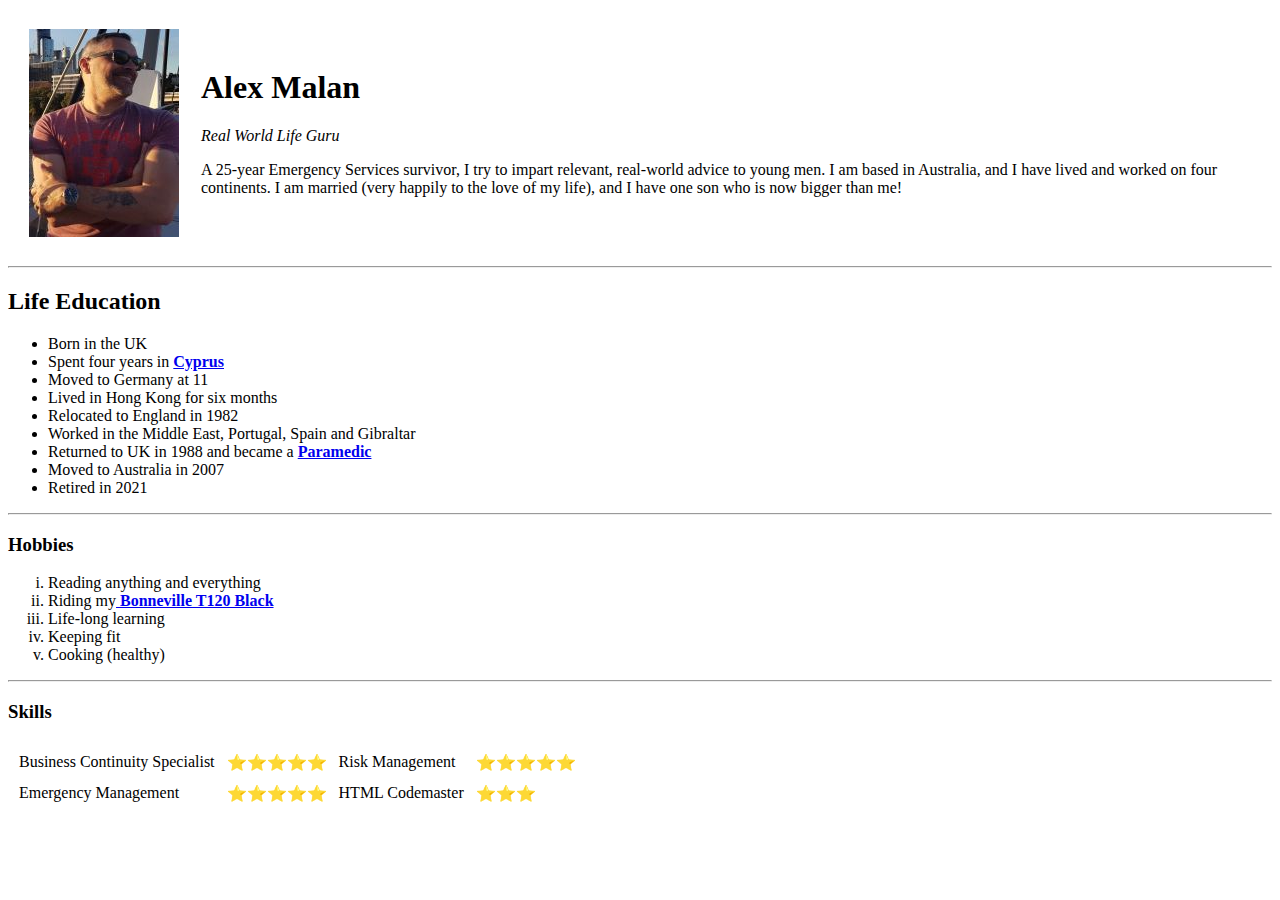
==== INDEX.html @ 03a3c000 "Added initial files for intial CV" ====
<!DOCTYPE.html>
<head>
    <meta charset="UTF-8">
    <title>Alex Malan - Words of Wisdom</title>
</head>

<body>
    <table cellspacing="20">
        <tr>
            <td><img src="am3.jpg" alt="Alex Profile Picture"></td>
            <td> <h1>Alex Malan</h1>
                <p><em>Real World Life Guru</em></p>
                <p>A 25-year Emergency Services survivor, I try to impart relevant, real-world advice to young men. I am based in Australia, and I have lived and worked on four continents. I am married (very happily to the love of my life), and I have one son who is now bigger than me!</p></td>
        </tr>
    </table>
    <hr>
    <h2>Life Education</h2> 
<ul>
    <li>Born in the UK</li>
    <li>Spent four years in <a href="https://en.wikipedia.org/wiki/Cyprus" ><Strong>Cyprus</Strong></a></li>
    <li>Moved to Germany at 11</li>
    <li>Lived in Hong Kong for six months</li>
    <li>Relocated to England in 1982</li>
    <li>Worked in the Middle East, Portugal, Spain and Gibraltar</li>
    <li>Returned to UK in 1988 and became a <a href="https://www.healthcareers.nhs.uk/explore-roles/allied-health-professionals/roles-allied-health-professions/roles-allied-health-professions/paramedic/paramedic"><strong>Paramedic</strong></a></li>
    <li>Moved to Australia in 2007
    <li>Retired in 2021
    </li>
</ul>
<hr>
<h3>Hobbies</h3>
<ol type="i">
    <li>Reading anything and everything</li>
    <li>Riding my<strong><a href="https://www.triumphmotorcycles.com.au/motorcycles/classic/bonneville-t120/t120-black-2023"> Bonneville T120 Black</a></strong></li>
    <li>Life-long learning</li>
    <li>Keeping fit</li>
    <li>Cooking (healthy)</li>
</ol>
<hr>
 <h3>Skills</h3>

    <table cellspacing="10">
        <tr>
            <td>Business Continuity Specialist</td>
            <td><span class="emoji">⭐</span><span class="emoji">⭐</span><span class="emoji">⭐</span><span class="emoji">⭐</span><span class="emoji">⭐</span></td><td>Risk Management</td><td><span class="emoji">⭐</span><span class="emoji">⭐</span><span class="emoji">⭐</span><span class="emoji">⭐</span><span class="emoji">⭐</span></td>
        </tr>
        <tr>
            <td>Emergency Management</td><td><span class="emoji">⭐</span><span class="emoji">⭐</span><span class="emoji">⭐</span><span class="emoji">⭐</span><span class="emoji">⭐</span></td><td>HTML Codemaster</td><td><span class="emoji">⭐</span><span class="emoji">⭐</span><span class="emoji">⭐</span></td>
        </tr>
    </table>


</body>
    

</p>
</body>
</html>
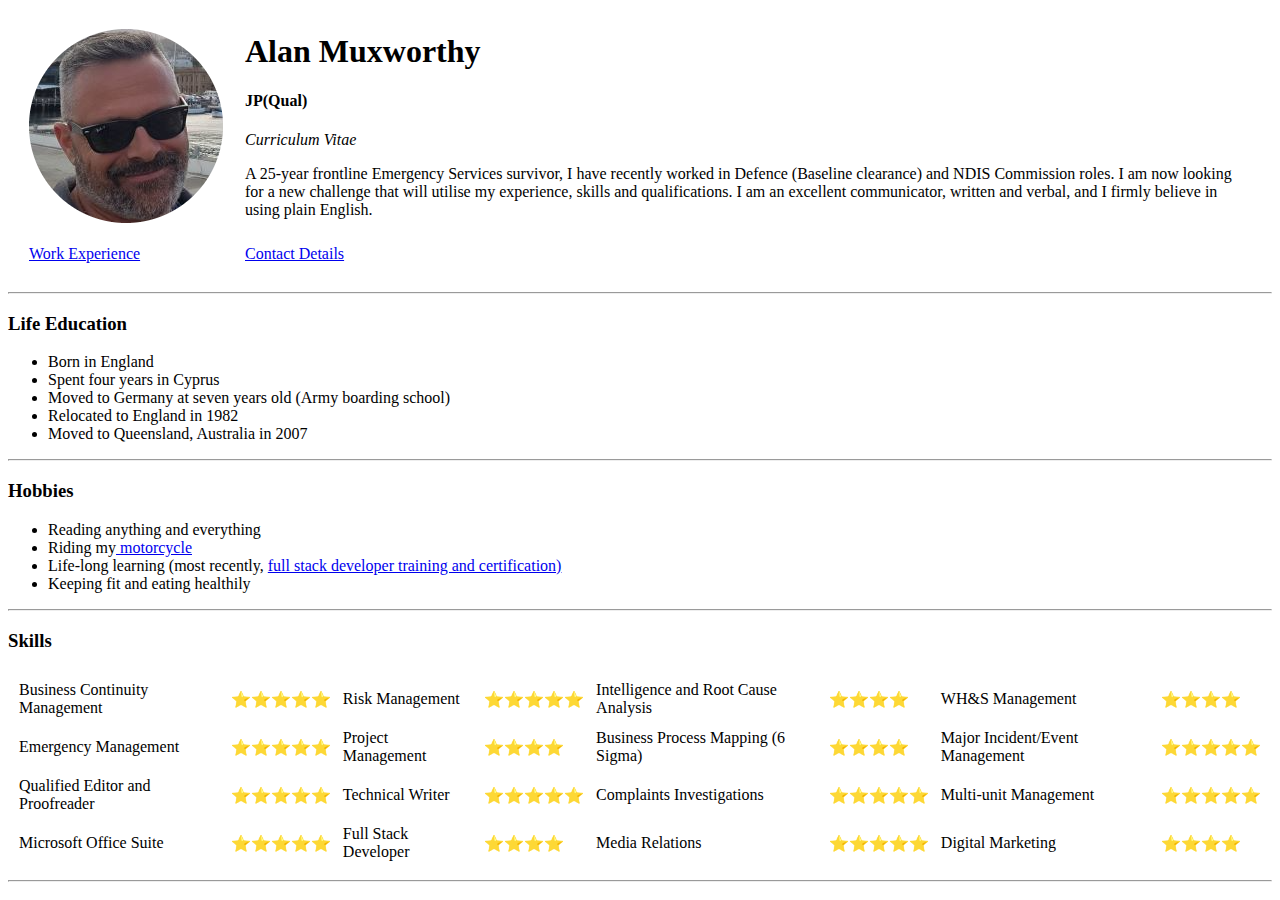
==== commit 25a92cf0: "Refresh of documents" ====
--- a/INDEX.html
+++ b/INDEX.html
@@ -1,55 +1,60 @@
 <!DOCTYPE.html>
 <head>
     <meta charset="UTF-8">
-    <title>Alex Malan - Words of Wisdom</title>
+    <title>Alan Muxworthy - Curriculum Vitae</title>
 </head>
 
 <body>
     <table cellspacing="20">
         <tr>
-            <td><img src="am3.jpg" alt="Alex Profile Picture"></td>
-            <td> <h1>Alex Malan</h1>
-                <p><em>Real World Life Guru</em></p>
-                <p>A 25-year Emergency Services survivor, I try to impart relevant, real-world advice to young men. I am based in Australia, and I have lived and worked on four continents. I am married (very happily to the love of my life), and I have one son who is now bigger than me!</p></td>
+            <td><img src="al4-modified.png" alt="Alan Profile Picture"></td>
+            <td> <h1>Alan Muxworthy</h1>
+                <H4>JP(Qual)</H4>
+                <p><em>Curriculum Vitae</em></p>
+                <p>A 25-year frontline Emergency Services survivor, I have recently worked in Defence (Baseline clearance) and NDIS Commission roles. I am now looking for a new challenge that will utilise my experience, skills and qualifications. I am an excellent communicator, written and verbal, and I firmly believe in using plain English.</p></td>
+        </tr>
+        <tr>
+            <td><a href="Work-experience.html">Work Experience</a></td>
+            <td> <a href="Contact Details.html"> Contact Details</a></td>
         </tr>
     </table>
     <hr>
-    <h2>Life Education</h2> 
+    <h3>Life Education</h3> 
 <ul>
-    <li>Born in the UK</li>
-    <li>Spent four years in <a href="https://en.wikipedia.org/wiki/Cyprus" ><Strong>Cyprus</Strong></a></li>
-    <li>Moved to Germany at 11</li>
-    <li>Lived in Hong Kong for six months</li>
-    <li>Relocated to England in 1982</li>
-    <li>Worked in the Middle East, Portugal, Spain and Gibraltar</li>
-    <li>Returned to UK in 1988 and became a <a href="https://www.healthcareers.nhs.uk/explore-roles/allied-health-professionals/roles-allied-health-professions/roles-allied-health-professions/paramedic/paramedic"><strong>Paramedic</strong></a></li>
-    <li>Moved to Australia in 2007
-    <li>Retired in 2021
-    </li>
+    <li>Born in England
+    <li>Spent four years in Cyprus
+    <li>Moved to Germany at seven years old (Army boarding school)
+    <li>Relocated to England in 1982
+    <li>Moved to Queensland, Australia in 2007
+
 </ul>
 <hr>
 <h3>Hobbies</h3>
-<ol type="i">
+<ul>
     <li>Reading anything and everything</li>
-    <li>Riding my<strong><a href="https://www.triumphmotorcycles.com.au/motorcycles/classic/bonneville-t120/t120-black-2023"> Bonneville T120 Black</a></strong></li>
-    <li>Life-long learning</li>
-    <li>Keeping fit</li>
-    <li>Cooking (healthy)</li>
-</ol>
+    <li>Riding my<a href="20181231_141643.jpg"> motorcycle</a></li>
+    <li>Life-long learning (most recently, <a href="https://appbrewery.com/p/web-development-course-resources"> full stack developer training and certification)</a></li>
+    <li>Keeping fit and eating healthily</li>
+</ul>
 <hr>
  <h3>Skills</h3>
 
     <table cellspacing="10">
         <tr>
-            <td>Business Continuity Specialist</td>
-            <td><span class="emoji">⭐</span><span class="emoji">⭐</span><span class="emoji">⭐</span><span class="emoji">⭐</span><span class="emoji">⭐</span></td><td>Risk Management</td><td><span class="emoji">⭐</span><span class="emoji">⭐</span><span class="emoji">⭐</span><span class="emoji">⭐</span><span class="emoji">⭐</span></td>
+            <td>Business Continuity Management</td>
+            <td>⭐⭐⭐⭐⭐</td><td>Risk Management</td><td>⭐⭐⭐⭐⭐</td><td>Intelligence and Root Cause Analysis</td><td>⭐⭐⭐⭐</td><td>WH&S Management</td><td>⭐⭐⭐⭐</td>
         </tr>
         <tr>
-            <td>Emergency Management</td><td><span class="emoji">⭐</span><span class="emoji">⭐</span><span class="emoji">⭐</span><span class="emoji">⭐</span><span class="emoji">⭐</span></td><td>HTML Codemaster</td><td><span class="emoji">⭐</span><span class="emoji">⭐</span><span class="emoji">⭐</span></td>
+            <td>Emergency Management</td><td>⭐⭐⭐⭐⭐</td><td>Project Management</td><td>⭐⭐⭐⭐</td><td>Business Process Mapping (6 Sigma)</td><td>⭐⭐⭐⭐</td><td>Major Incident/Event Management</td><td>⭐⭐⭐⭐⭐</td>
+        </tr>
+        <tr>
+            <td>Qualified Editor and Proofreader</td><td>⭐⭐⭐⭐⭐</td><td>Technical Writer</td><td>⭐⭐⭐⭐⭐</td><td>Complaints Investigations</td><td>⭐⭐⭐⭐⭐</td><td>Multi-unit Management</td><td>⭐⭐⭐⭐⭐</td>
+        </tr>
+        <tr>
+            <td>Microsoft Office Suite</td><td>⭐⭐⭐⭐⭐</td><td>Full Stack Developer</td><td>⭐⭐⭐⭐</td><td>Media Relations</td><td>⭐⭐⭐⭐⭐</td><td>Digital Marketing</td><td>⭐⭐⭐⭐</td>
         </tr>
     </table>
-
-
+<hr>
 </body>
     
 
